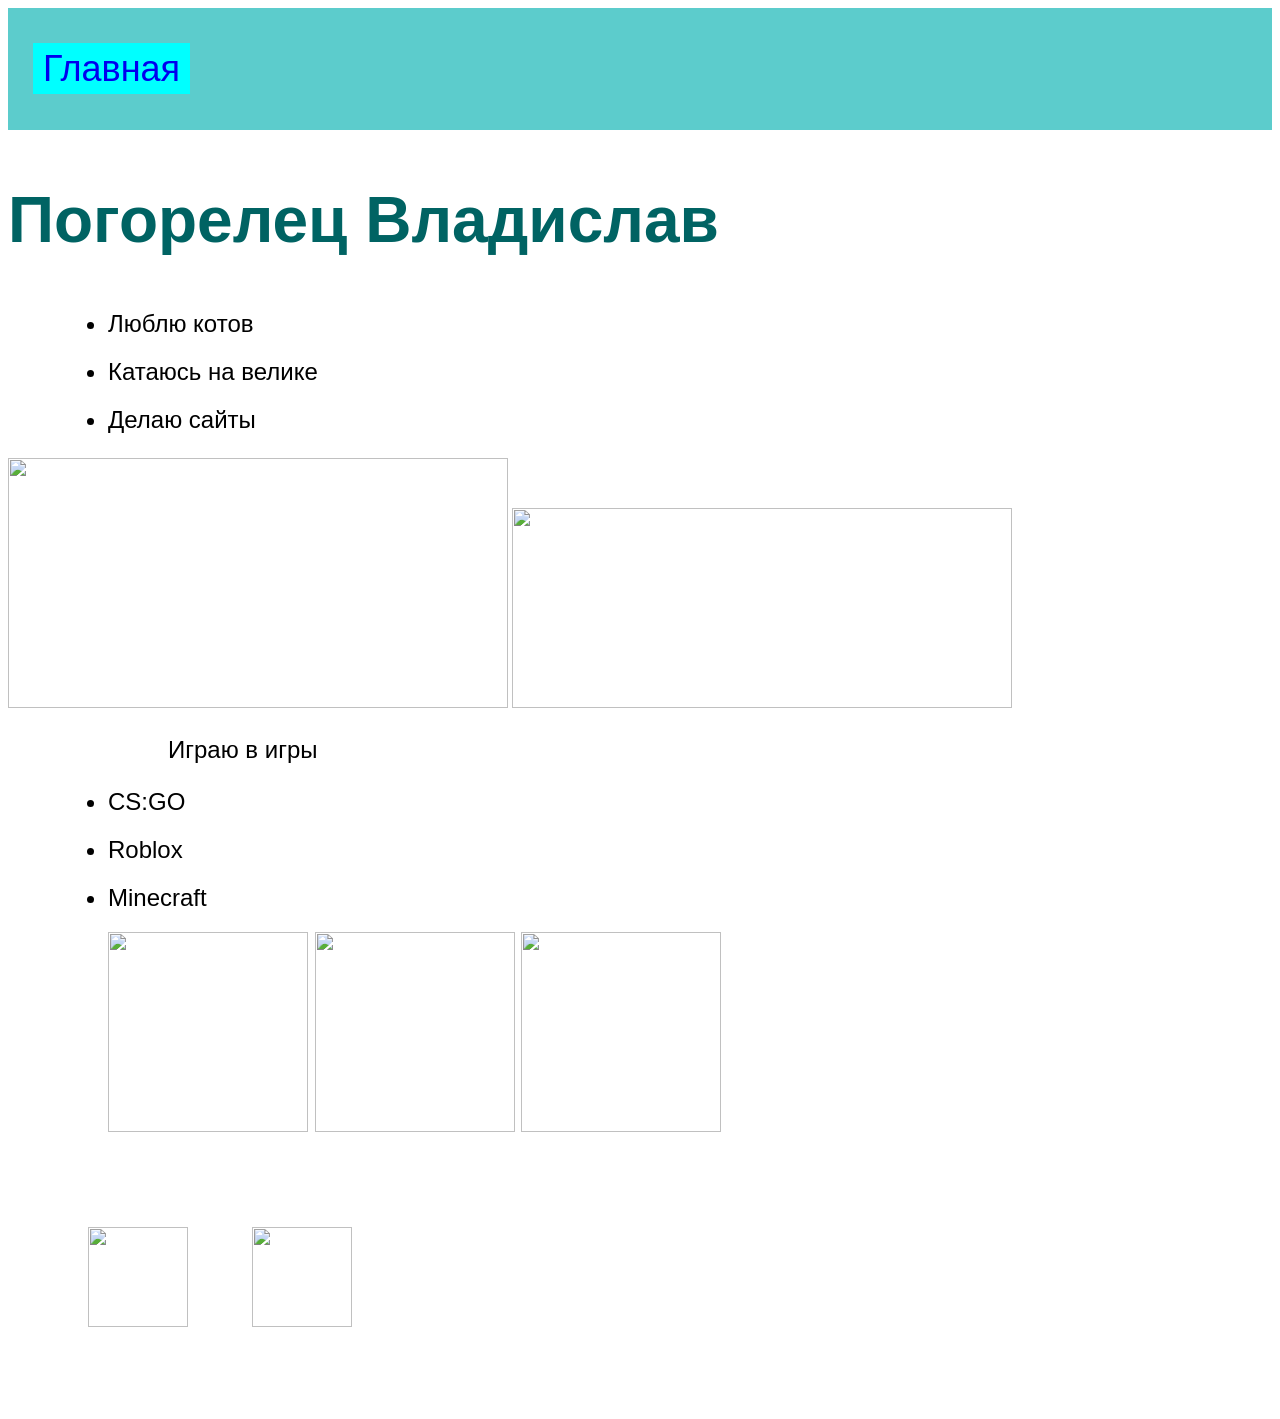
==== index.html @ b4d0492c "Rename sait.html to index.html" ====
<html>
  <head>
    <title>Обо мне</title>
    <link rel="stylesheet" href="style.css"/>
  </head>
  <body>
    <header>
      <a class="link-header" href="index.html">Главная</a>
    </header>
    <main>
      <h2>Погорелец Владислав</h2>
      <ul>
        <li>Люблю котов</li>
        <li>Катаюсь на велике</li>
        <li>Делаю сайты</li>
      </ul>
      
      <img src="https://t1.gstatic.com/licensed-image?q=tbn:ANd9GcRRv9ICxXjK-LVFv-lKRId6gB45BFoNCLsZ4dk7bZpYGblPLPG-9aYss0Z0wt2PmWDb" width="500px" height="250px"/>
      <img src="https://pickimage.ru/wp-content/uploads/images/detskie/bicycle/velosiped2.jpg" width="500px" height="200px"/>
      <ul><p> Играю в игры </p>
      
      <li> CS:GO </li>
      <li>Roblox </li>
      <li>Minecraft</li>
          <img src="https://upload.wikimedia.org/wikipedia/commons/4/48/Roblox_Logo_2021.png"height="200px">
          <img src="https://encrypted-tbn0.gstatic.com/images?q=tbn:ANd9GcRO_4g6tKrtJLx_xVCRh7xchnMh80tRXO9D9OrnCIU&s"height="200px">
          <img src="https://www.meme-arsenal.com/memes/0abf04a4447840dc3855f3d5157c5886.jpg"height="200px"
        
        </ul>
    </main>
    <footer>
      <a class="social" href="https://youtube.com/@geasdgxdxdxdxdl6733"><img src="https://www.state.gov/wp-content/uploads/2020/07/72-729738_youtube-red-circle-circle-youtube-logo-png-clipart.jpg" width="100px" height="100px"/></a>
      <a class="social" href="https://vk.com/itsgoogle"><img src="https://mars.algoritmika.org/uploads/2021/04/Group%201_0_1618254571.png" width="100px" height="100px"/></a>

    </footer>
  </body>
</html>
---- style.css ----
body {
  font-family: sans-serif;
}

header {
  background-color: #5ccccc;
  padding: 40px 0px 40px 25px;
}

.link-header {
  background-color: cyan;
  padding: 5px 10px 5px 10px;
  font-size: 36px;
  text-decoration: none;
}

nav {
  padding: 35px 40px 0px 40px;
}

.link-nav {
  color: black;
  font-size: 24px;
  margin-right: 35px;
  text-decoration: none;
  border-bottom: 2px solid white;
}

h1 {
  text-align: center;
  color: black;
  font-size: 96px;
}

p {
  font-size: 24px;
  margin-left: 60px;
}

ul {
  font-size: 24px;
  list-style: url("https://mars.algoritmika.org/uploads/2021/04/Arrow%201_0_1618309609.png");
  margin-left: 60px;
}

li {
  margin-bottom: 20px;
}

ol {
  font-size: 24px;
  margin-left: 60px;
}

.text-big {
  font-size: 48px;
  margin-left: 60px;
}
  
.link-text {
  color: blue;
  text-decoration: none;
  border-bottom: 2px solid blue;
}

h2 {
  color: #006363;
  font-size: 64px;
}

footer {
  padding: 65px 0px 80px 80px;
}

.social {
  margin-right: 60px;
}
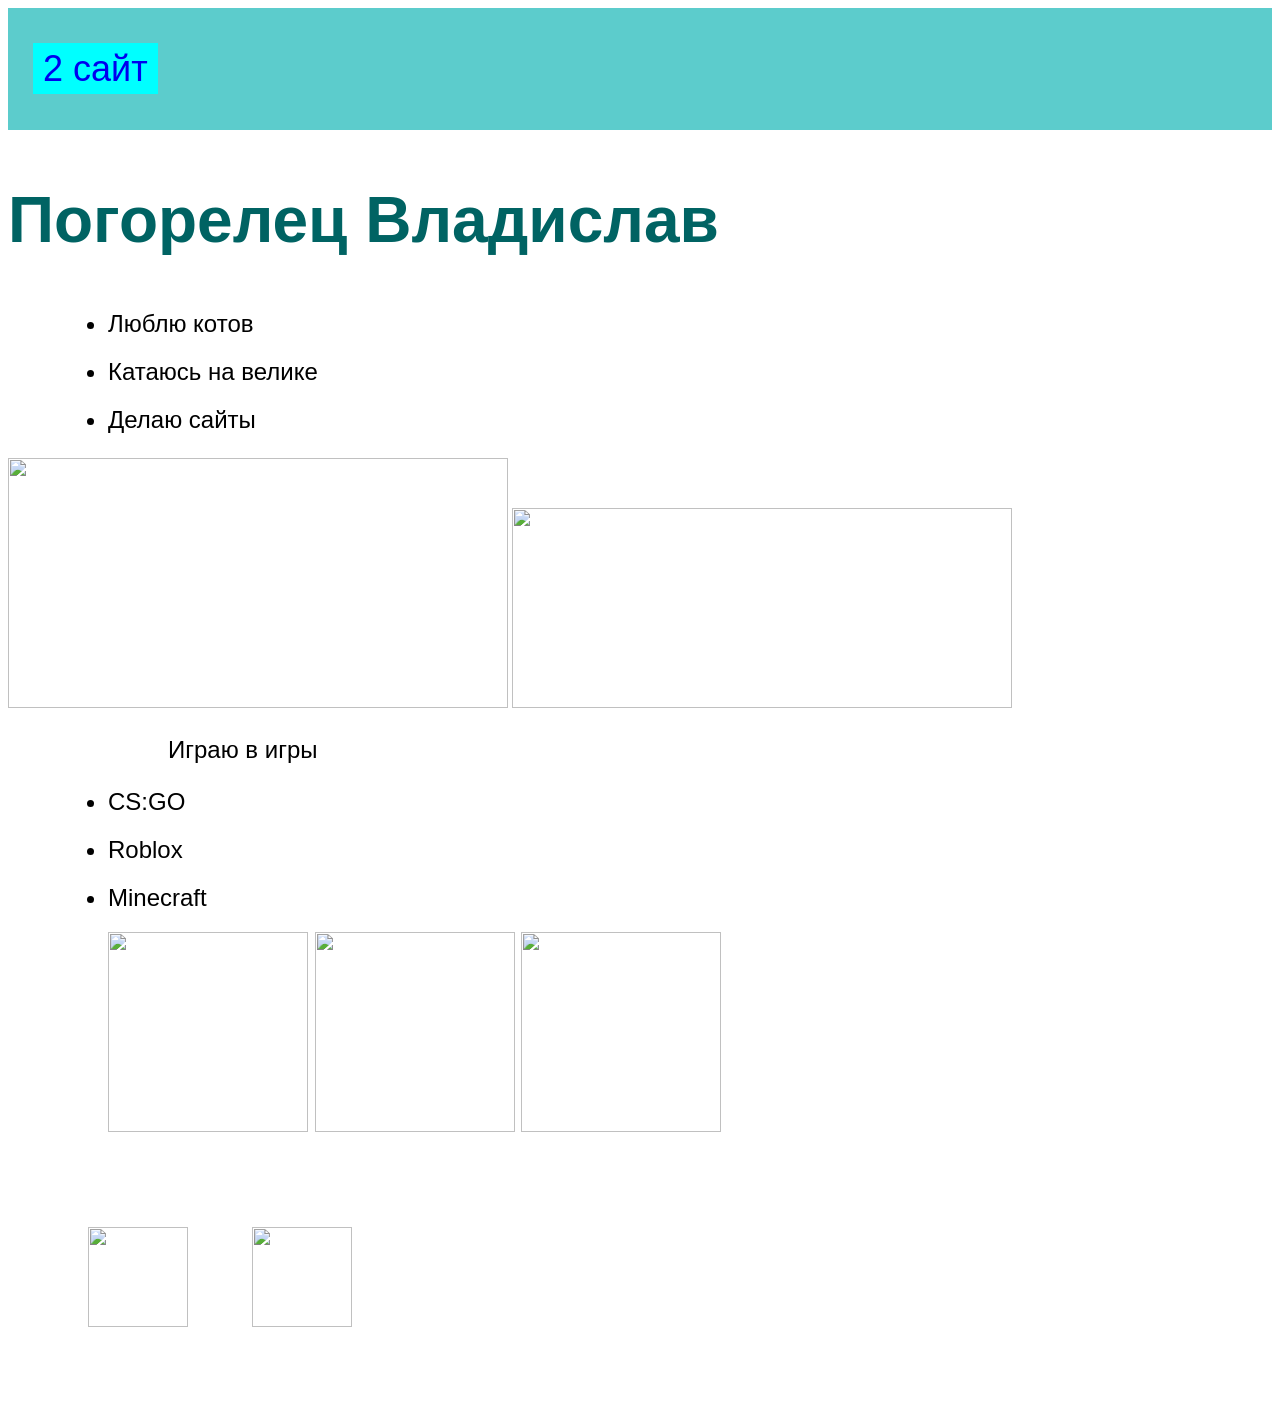
==== commit bac49663: "Update index.html" ====
--- a/index.html
+++ b/index.html
@@ -5,7 +5,7 @@
   </head>
   <body>
     <header>
-      <a class="link-header" href="index.html">Главная</a>
+      <a class="link-header" href="lox.html">2 сайт</a>
     </header>
     <main>
       <h2>Погорелец Владислав</h2>
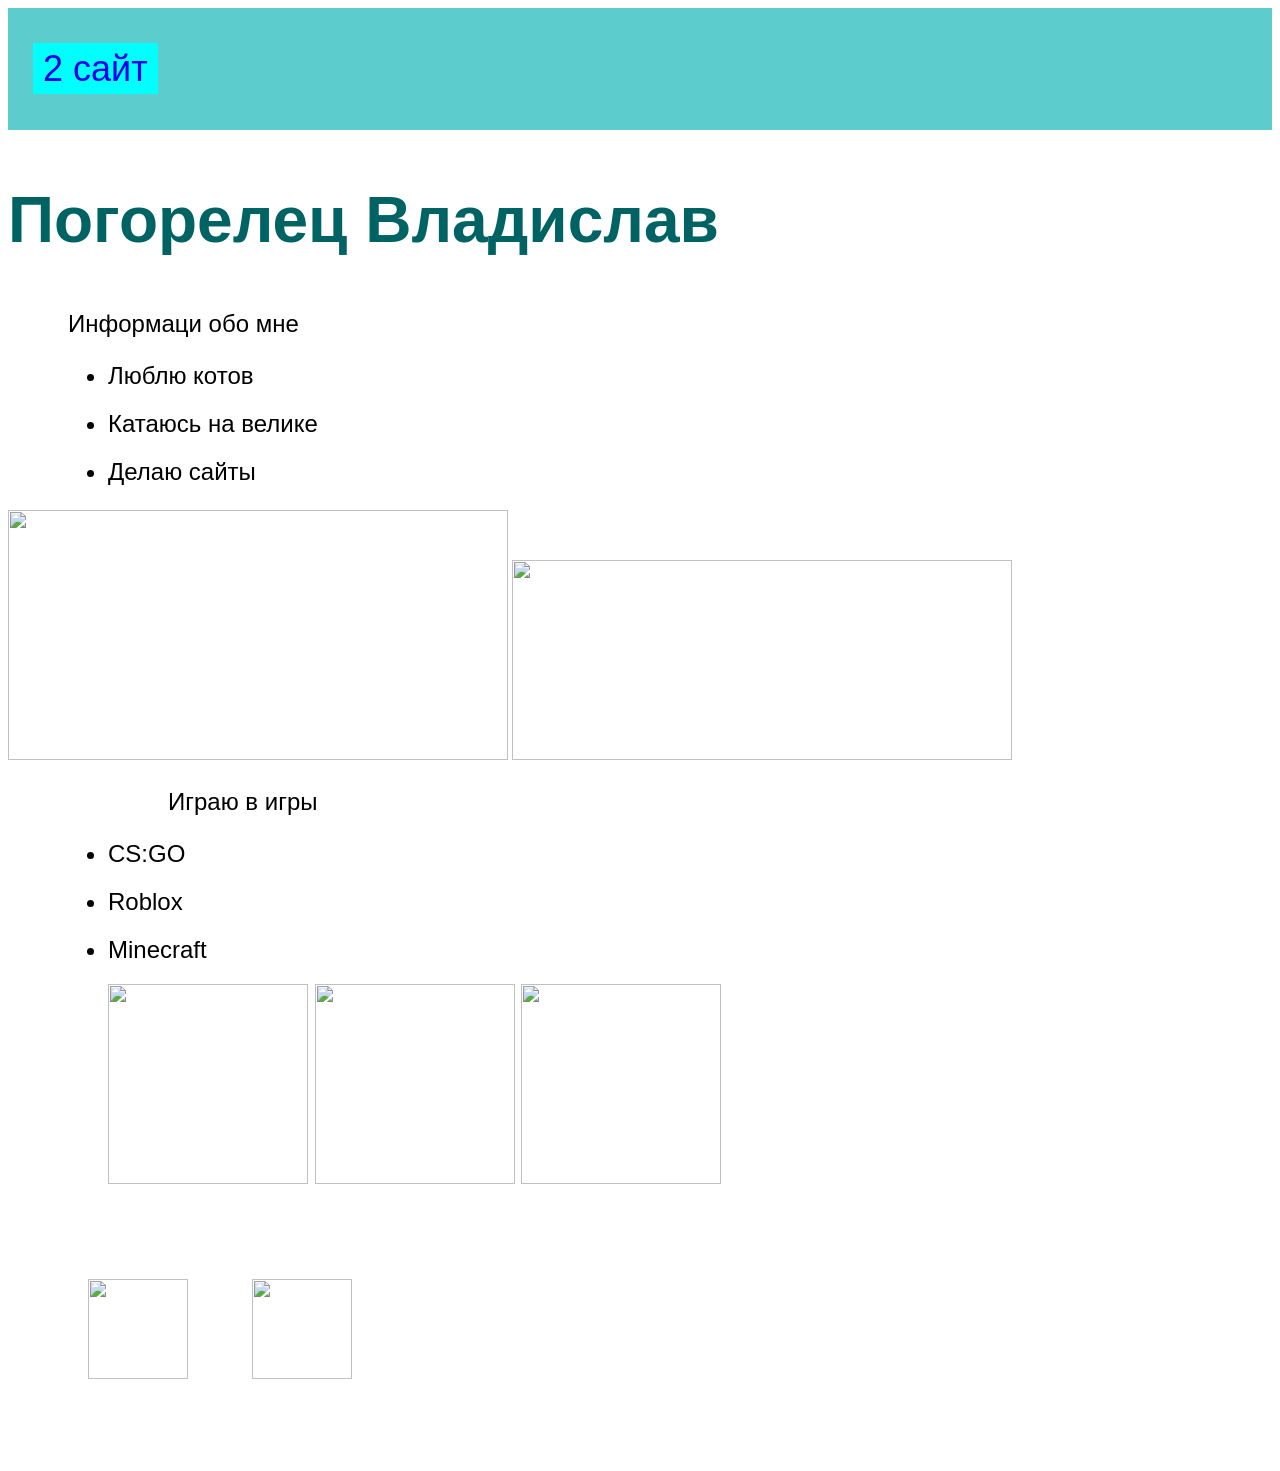
==== commit b357fde0: "Update index.html" ====
--- a/index.html
+++ b/index.html
@@ -5,11 +5,13 @@
   </head>
   <body>
     <header>
-      <a class="link-header" href="lox.html">2 сайт</a>
+      <a class="link-header" href="https://doughuser1.github.io/sait2/">2 сайт</a>
     </header>
     <main>
       <h2>Погорелец Владислав</h2>
+      <p>Информаци обо мне </p>
       <ul>
+        
         <li>Люблю котов</li>
         <li>Катаюсь на велике</li>
         <li>Делаю сайты</li>
@@ -35,3 +37,4 @@
     </footer>
   </body>
 </html>
+
